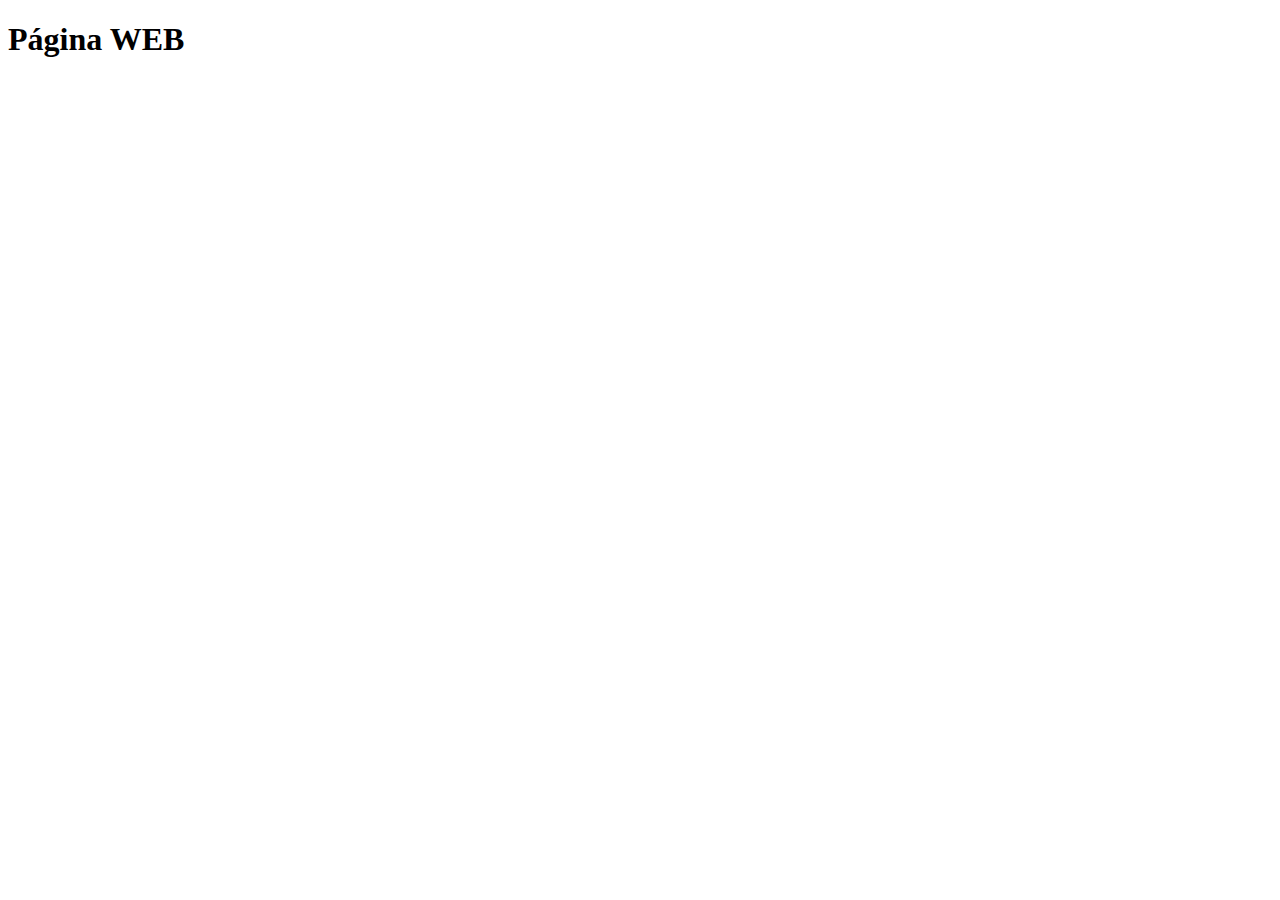
==== index.html @ e14f8784 "Add files via upload" ====
<!DOCTYPE html>
<html lang="pt-br">
<head>
    <meta charset="UTF-8">
    <meta name="viewport" content="width=device-width, initial-scale=1.0">
    <title>Aula 01</title>
</head>
<body>
    <!--Tag Título-->
    <h1>Página WEB</h1> 
</body>
</html>
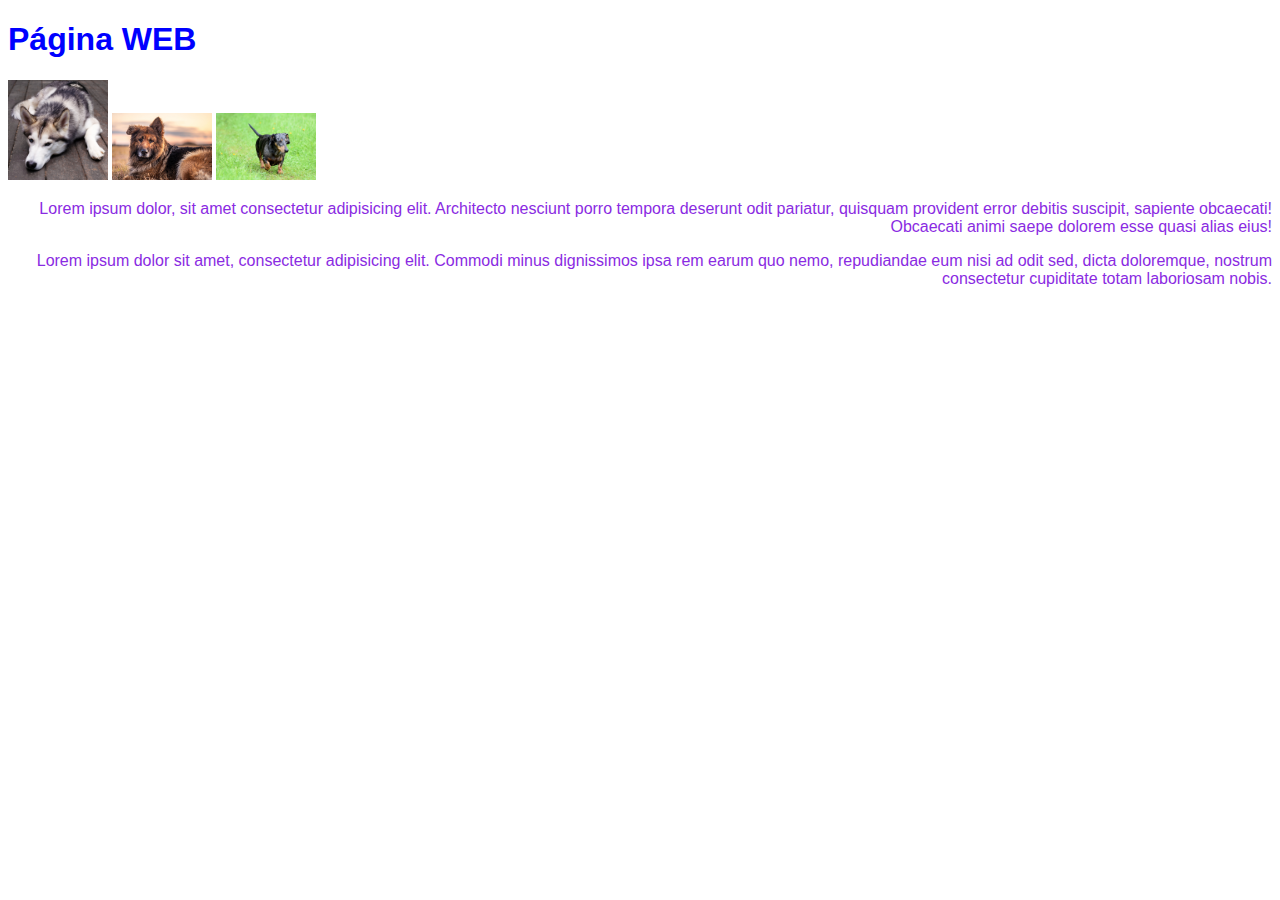
==== commit 77498239: "Add files via upload" ====
--- a/index.html
+++ b/index.html
@@ -1,12 +1,37 @@
 <!DOCTYPE html>
 <html lang="pt-br">
+
 <head>
     <meta charset="UTF-8">
     <meta name="viewport" content="width=device-width, initial-scale=1.0">
+    <link rel="stylesheet" href="./style/index.css">
     <title>Aula 01</title>
 </head>
+
 <body>
-    <!--Tag Título-->
-    <h1>Página WEB</h1> 
+    <header>
+        <nav>
+
+        </nav>
+    </header>
+    <main>
+        <h1>Página WEB</h1>
+        <img src="./img/husky.jpg" class="imagens" alt="Imagem de cachorro">
+        <img src="./img/german-shepherd.jpg" class="imagens" alt="Imagem de cachorro">
+        <img src="./img/sausage-dog.jpg" class="imagens" alt="Imagem de cachorro">
+        <p>Lorem ipsum dolor, sit amet consectetur adipisicing elit. Architecto nesciunt porro tempora deserunt odit
+            pariatur, quisquam provident error debitis suscipit, sapiente obcaecati! Obcaecati animi saepe dolorem esse
+            quasi alias eius!
+        </p>
+        <p>Lorem ipsum dolor sit amet, consectetur adipisicing elit. Commodi minus dignissimos ipsa rem earum quo nemo,
+            repudiandae eum nisi ad odit sed, dicta doloremque, nostrum consectetur cupiditate totam laboriosam nobis.
+        </p>
+
+    </main>
+    <footer>
+
+    </footer>
+
 </body>
+
 </html>--- a/style/index.css
+++ b/style/index.css
@@ -0,0 +1,15 @@
+h1{
+    font-family: sans-serif;
+    color: blue;
+}
+
+p{
+    font-family: sans-serif;
+    color: blueviolet;
+    text-align: right;
+}
+
+.imagens{
+    width: 100px;
+    height: auto;
+}